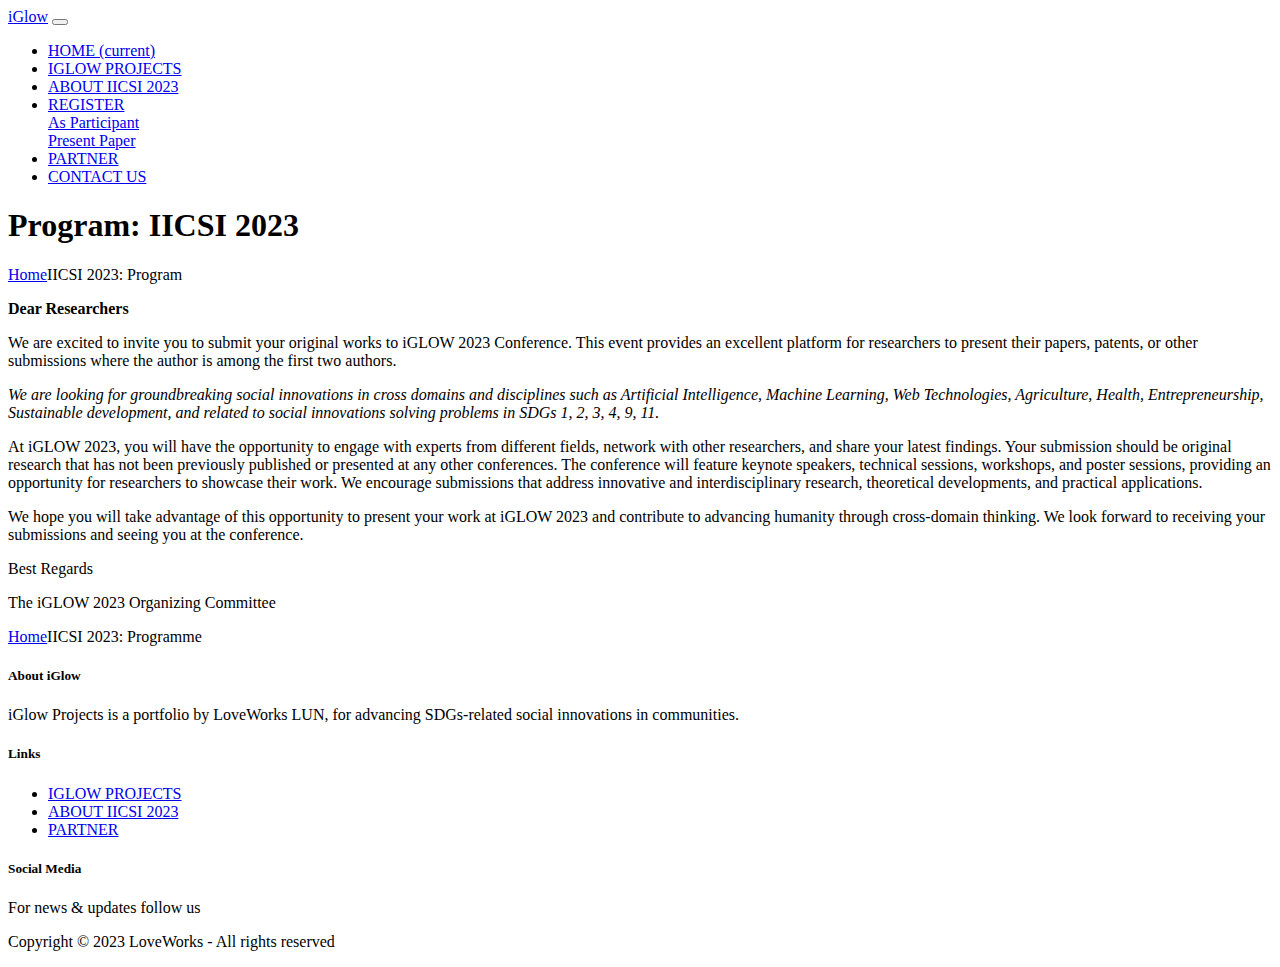
==== programs.html @ cc0498ae "regclose3" ====
<!DOCTYPE html>
<html lang="en">
	<head>
		<meta charset="utf-8" />
		<meta
			name="viewport"
			content="width=device-width, initial-scale=1, shrink-to-fit=no"
		/>

		<!-- SEO Meta Tags -->
		<meta
			name="IISCI 2023: Call for Paper"
			content="Inviting researchers to submit their research works at IISCI 2023"
		/>
		<meta name="author" content="Inovatik" />

		<!-- OG Meta Tags to improve the way the post looks when you share the page on LinkedIn, Facebook, Google+ -->
		<meta property="og:site_name" content="" />
		<!-- website name -->
		<meta property="og:site" content="" />
		<!-- website link -->
		<meta property="og:title" content="" />
		<!-- title shown in the actual shared post -->
		<meta property="og:description" content="" />
		<!-- description shown in the actual shared post -->
		<meta property="og:image" content="" />
		<!-- image link, make sure it's jpg -->
		<meta property="og:url" content="" />
		<!-- where do you want your post to link to -->
		<meta property="og:type" content="article" />

		<!-- Website Title -->
		<title>IICSI 2023: Call for Paper</title>

		<!-- Styles -->
		<link
			href="https://fonts.googleapis.com/css?family=Montserrat:400,400i,600,700,700i&display=swap"
			rel="stylesheet"
		/>
		<link href="css/bootstrap.css" rel="stylesheet" />
		<link href="css/fontawesome-all.css" rel="stylesheet" />
		<link href="css/swiper.css" rel="stylesheet" />
		<link href="css/magnific-popup.css" rel="stylesheet" />
		<link href="css/styles.css" rel="stylesheet" />

		<!-- Favicon  -->
		<link rel="icon" href="images/favicon.png" />
	</head>
	<body data-spy="scroll" data-target=".fixed-top">
		<!-- Preloader -->
		<div class="spinner-wrapper">
			<div class="spinner">
				<div class="bounce1"></div>
				<div class="bounce2"></div>
				<div class="bounce3"></div>
			</div>
		</div>
		<!-- end of preloader -->

		<!-- Navigation -->
		<nav class="navbar navbar-expand-lg navbar-dark navbar-custom fixed-top">
			<!-- Text Logo - Use this if you don't have a graphic logo -->
			<a class="navbar-brand logo-text page-scroll" href="index.html">iGlow</a>

			<!-- Image Logo -->
			<!-- <a class="navbar-brand logo-image" href="index.html"
				><img src="images/logo1.png" alt="alternative"
			/></a> -->

			<!-- Mobile Menu Toggle Button -->
			<button
				class="navbar-toggler"
				type="button"
				data-toggle="collapse"
				data-target="#navbarsExampleDefault"
				aria-controls="navbarsExampleDefault"
				aria-expanded="false"
				aria-label="Toggle navigation"
			>
				<span class="navbar-toggler-awesome fas fa-bars"></span>
				<span class="navbar-toggler-awesome fas fa-times"></span>
			</button>
			<!-- end of mobile menu toggle button -->

			<div class="collapse navbar-collapse" id="navbarsExampleDefault">
				<ul class="navbar-nav m-auto">
					<li class="nav-item">
						<a class="nav-link page-scroll" href="index.html"
							>HOME <span class="sr-only">(current)</span></a>
					</li>
					<li class="nav-item">
						<a class="nav-link page-scroll" href="iglow-project.html"
							>IGLOW PROJECTS</a>
					</li>
					<li class="nav-item">
						<a class="nav-link page-scroll" href="event-details.html">ABOUT IICSI 2023</a>
					</li>
					<!-- Dropdown Menu for Registration-->
					<li class="nav-item dropdown">
						<a
							class="nav-link dropdown-toggle page-scroll"
							href="#register"
							id="navbarDropdown"
							role="button"
							aria-haspopup="true"
							aria-expanded="false"
							>REGISTER</a>
						<div class="dropdown-menu" aria-labelledby="navbarDropdown">
							<a class="dropdown-item" href="register-iisci.html"
								><span class="item-text">As Participant</span></a
							>
							<div class="dropdown-divider"></div>
							<a class="dropdown-item" href="call-for-paper.html"
								><span class="item-text">Present Paper</span></a
							>
					</li>
					<li class="nav-item">
						<a class="nav-link page-scroll" href="partnership.html">PARTNER</a>
					</li>
					<!-- end of dropdown menu -->
					</li>

					<li class="nav-item">
						<a class="nav-link page-scroll" href="contact-us.html">CONTACT US</a>
					</li>
				</ul>
				<span class="nav-item social-icons">
					<span class="fa-stack">
						<a href="https://www.linkedin.com/company/theloveworks/">
							<i class="fas fa-circle fa-stack-2x"></i>
							<i class="fab fa-linkedin fa-stack-1x"></i>
						</a>
					</span>
					<span class="fa-stack">
						<a href="https://www.facebook.com/doingloveworks">
							<i class="fas fa-circle fa-stack-2x"></i>
							<i class="fab fa-facebook-f fa-stack-1x"></i>
						</a>
					</span>					
					<span class="fa-stack">
						<a href="https://www.instagram.com/theloveworks/">
							<i class="fas fa-circle fa-stack-2x"></i>
							<i class="fab fa-instagram fa-stack-1x"></i>
						</a>
					</span>
					<span class="fa-stack">
						<a href="https://www.youtube.com/@theloveworks">
							<i class="fas fa-circle fa-stack-2x"></i>
							<i class="fab fa-youtube fa-stack-1x"></i>
						</a>
					</span>
				</span>
			</div>
		</nav>
		<!-- end of navbar -->
		<!-- end of navigation -->

		<!-- Header -->
		<header id="header" class="ex-header">
			<div class="container">
				<div class="row">
					<div class="col-lg-12">
						<h1 class="white">Program: IICSI 2023</h1>
					</div>
					<!-- end of col -->
				</div>
				<!-- end of row -->
			</div>
			<!-- end of container -->
		</header>
		<!-- end of ex-header -->
		<!-- end of header -->

		<!-- Breadcrumbs -->
		<div class="ex-basic-1">
			<div class="container">
				<div class="row">
					<div class="col-lg-12">
						<div class="breadcrumbs">
							<a href="index.html">Home</a
							><i class="fa fa-angle-double-right"></i
							><span>IICSI 2023: Program</span>
						</div>
						<!-- end of breadcrumbs -->
					</div>
					<!-- end of col -->
				</div>
				<!-- end of row -->
			</div>
			<!-- end of container -->
		</div>
		<!-- end of ex-basic-1 -->
		<!-- end of breadcrumbs -->

		<!-- Terms Content -->
		<div class="ex-basic-2">
			<div class="container">
				<div class="row">
					<div class="col-lg-12">
						<!-- <a href="#submitpaper"
							><div class="btn-outline-lg">Submit Now</div></a
						> -->
						<div class="text-container dark">
							<p>
								<b>Dear Researchers </b>
							</p>
							<p>
								We are excited to invite you to submit your original works to
								iGLOW 2023 Conference. This event provides an excellent platform
								for researchers to present their papers, patents, or other
								submissions where the author is among the first two authors.
							</p>
							<p>
								<em>
									We are looking for groundbreaking social innovations in <em>cross domains</em>
									and disciplines such as Artificial Intelligence, Machine Learning,
									Web Technologies, Agriculture, Health, Entrepreneurship,
									Sustainable development, and related to social innovations solving problems in SDGs 1, 2, 3, 4, 9, 11.
								</em>
							</p>
							<p>
								At iGLOW 2023, you will have the opportunity to engage with
								experts from different fields, network with other researchers,
								and share your latest findings. Your submission should be
								original research that has not been previously published or
								presented at any other conferences. The conference will feature
								keynote speakers, technical sessions, workshops, and poster
								sessions, providing an opportunity for researchers to showcase
								their work. We encourage submissions that address innovative and
								interdisciplinary research, theoretical developments, and
								practical applications.
							</p>
							<p>
								We hope you will take advantage of this opportunity to present
								your work at iGLOW 2023 and contribute to advancing humanity
								through cross-domain thinking. We look forward to receiving your
								submissions and seeing you at the conference.
							</p>
							<p>Best Regards</p>
							<p>The iGLOW 2023 Organizing Committee</p>
						</div>
						<!-- end of text-container -->

						<div class="container" id="submitpaper">
							<a
  href="https://www.dropbox.com/s/qd6n1wduhs4p26p/IGLOW%202023%20Program.pdf?dl=0"
  class="dropbox-embed"
></a>
						</div>
						<!-- end of text-container -->
					</div>
				</div>
				<!-- end of row -->
			</div>
			<!-- end of container -->
		</div>
		<!-- end of ex-basic -->
		<!-- end of terms content -->

		<!-- Breadcrumbs -->
		<div class="ex-basic-1">
			<div class="container">
				<div class="row">
					<div class="col-lg-12">
						<div class="breadcrumbs">
							<a href="index.html">Home</a
							><i class="fa fa-angle-double-right"></i
							><span>IICSI 2023: Programme</span>
						</div>
						<!-- end of breadcrumbs -->
					</div>
					<!-- end of col -->
				</div>
				<!-- end of row -->
			</div>
			<!-- end of container -->
		</div>
		<!-- end of ex-basic-1 -->
		<!-- end of breadcrumbs -->

		<!-- Footer -->
		<div class="footer">
			<div class="container">
				<div class="row">
					<div class="col-md-4">
						<div class="footer-col first">
							<h5>About iGlow</h5>
							<p class="p-small">
								iGlow Projects is a portfolio by LoveWorks LUN, for advancing SDGs-related social innovations in communities.
							</p>
						</div>
					</div>
					<!-- end of col -->
					<div class="col-md-4">
						<div class="footer-col second">
							<h5>Links</h5>
							<ul class="list-unstyled li-space-lg p-small">
								<li class="media">
									<i class="fas fa-square"></i>
									<div class="media-body">
										<a href="iglow-project.html">IGLOW PROJECTS</a>
									</div>
								</li>
								<li class="media">
									<i class="fas fa-square"></i>
									<div class="media-body">
										<a href="event-details.html">ABOUT IICSI 2023</a>
									</div>
								</li>
								<li class="media">
									<i class="fas fa-square"></i>
									<div class="media-body">
										<a href="partnership.html">PARTNER</a>
									</div>
								</li>
							</ul>
						</div>
					</div>
					<!-- end of col -->
					<div class="col-md-4">
						<div class="footer-col fourth">
							<h5>Social Media</h5>
							<p class="p-small">For news & updates follow us</p>
							<a href="https://www.facebook.com/doingloveworks">
								<i class="fab fa-facebook-f"></i>
							</a>
							<a href="https://www.instagram.com/theloveworks/">
								<i class="fab fa-instagram"></i>
							</a>
							<a href="https://www.linkedin.com/company/theloveworks/">
								<i class="fab fa-linkedin-in"></i>
							</a>
							<a href="https://www.youtube.com/@theloveworks">
								<i class="fab fa-youtube"></i>
							</a>
						</div>
					</div>
					<!-- end of col -->
				</div>
				<!-- end of row -->
			</div>
			<!-- end of container -->
		</div>
		<!-- end of footer -->
		<!-- end of footer -->

		<!-- Copyright -->
		<div class="copyright">
			<div class="container">
				<div class="row">
					<div class="col-lg-12">
						<p class="p-small">
							Copyright © 2023 LoveWorks <a href="#"></a> - All
							rights reserved
						</p>
					</div>
					<!-- end of col -->
				</div>
				<!-- enf of row -->
			</div>
			<!-- end of container -->
		</div>
		<!-- end of copyright -->
		<!-- end of copyright -->

		<!-- Scripts -->
		<script src="js/jquery.min.js"></script>
		<!-- jQuery for Bootstrap's JavaScript plugins -->
		<script src="js/popper.min.js"></script>
		<!-- Popper tooltip library for Bootstrap -->
		<script src="js/bootstrap.min.js"></script>
		<!-- Bootstrap framework -->
		<script src="js/jquery.easing.min.js"></script>
		<!-- jQuery Easing for smooth scrolling between anchors -->
		<script src="js/jquery.countdown.min.js"></script>
		<!-- The Final Countdown plugin for jQuery -->
		<script src="js/swiper.min.js"></script>
		<!-- Swiper for image and text sliders -->
		<script src="js/jquery.magnific-popup.js"></script>
		<!-- Magnific Popup for lightboxes -->
		<script src="js/validator.min.js"></script>
		<!-- Validator.js - Bootstrap plugin that validates forms -->
		<script src="js/scripts.js"></script>
		<script type="text/javascript" src="https://www.dropbox.com/static/api/2/dropins.js" id="dropboxjs" data-app-key="kveflxrk46cerge"></script>
		<!-- Custom scripts -->
	</body>
</html>
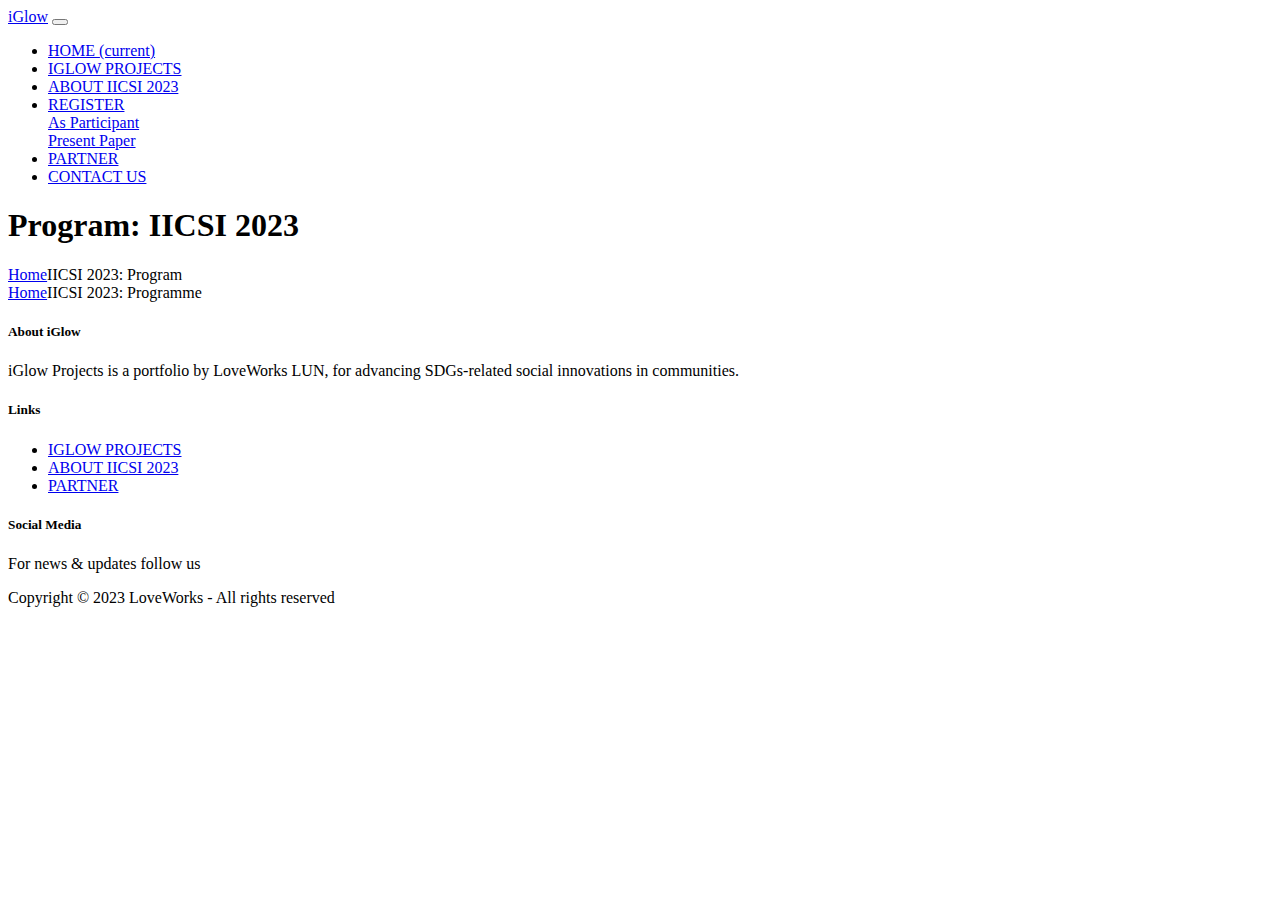
==== commit 8efc20d8: "c2" ====
--- a/programs.html
+++ b/programs.html
@@ -200,45 +200,7 @@
 						<!-- <a href="#submitpaper"
 							><div class="btn-outline-lg">Submit Now</div></a
 						> -->
-						<div class="text-container dark">
-							<p>
-								<b>Dear Researchers </b>
-							</p>
-							<p>
-								We are excited to invite you to submit your original works to
-								iGLOW 2023 Conference. This event provides an excellent platform
-								for researchers to present their papers, patents, or other
-								submissions where the author is among the first two authors.
-							</p>
-							<p>
-								<em>
-									We are looking for groundbreaking social innovations in <em>cross domains</em>
-									and disciplines such as Artificial Intelligence, Machine Learning,
-									Web Technologies, Agriculture, Health, Entrepreneurship,
-									Sustainable development, and related to social innovations solving problems in SDGs 1, 2, 3, 4, 9, 11.
-								</em>
-							</p>
-							<p>
-								At iGLOW 2023, you will have the opportunity to engage with
-								experts from different fields, network with other researchers,
-								and share your latest findings. Your submission should be
-								original research that has not been previously published or
-								presented at any other conferences. The conference will feature
-								keynote speakers, technical sessions, workshops, and poster
-								sessions, providing an opportunity for researchers to showcase
-								their work. We encourage submissions that address innovative and
-								interdisciplinary research, theoretical developments, and
-								practical applications.
-							</p>
-							<p>
-								We hope you will take advantage of this opportunity to present
-								your work at iGLOW 2023 and contribute to advancing humanity
-								through cross-domain thinking. We look forward to receiving your
-								submissions and seeing you at the conference.
-							</p>
-							<p>Best Regards</p>
-							<p>The iGLOW 2023 Organizing Committee</p>
-						</div>
+
 						<!-- end of text-container -->
 
 						<div class="container" id="submitpaper">
